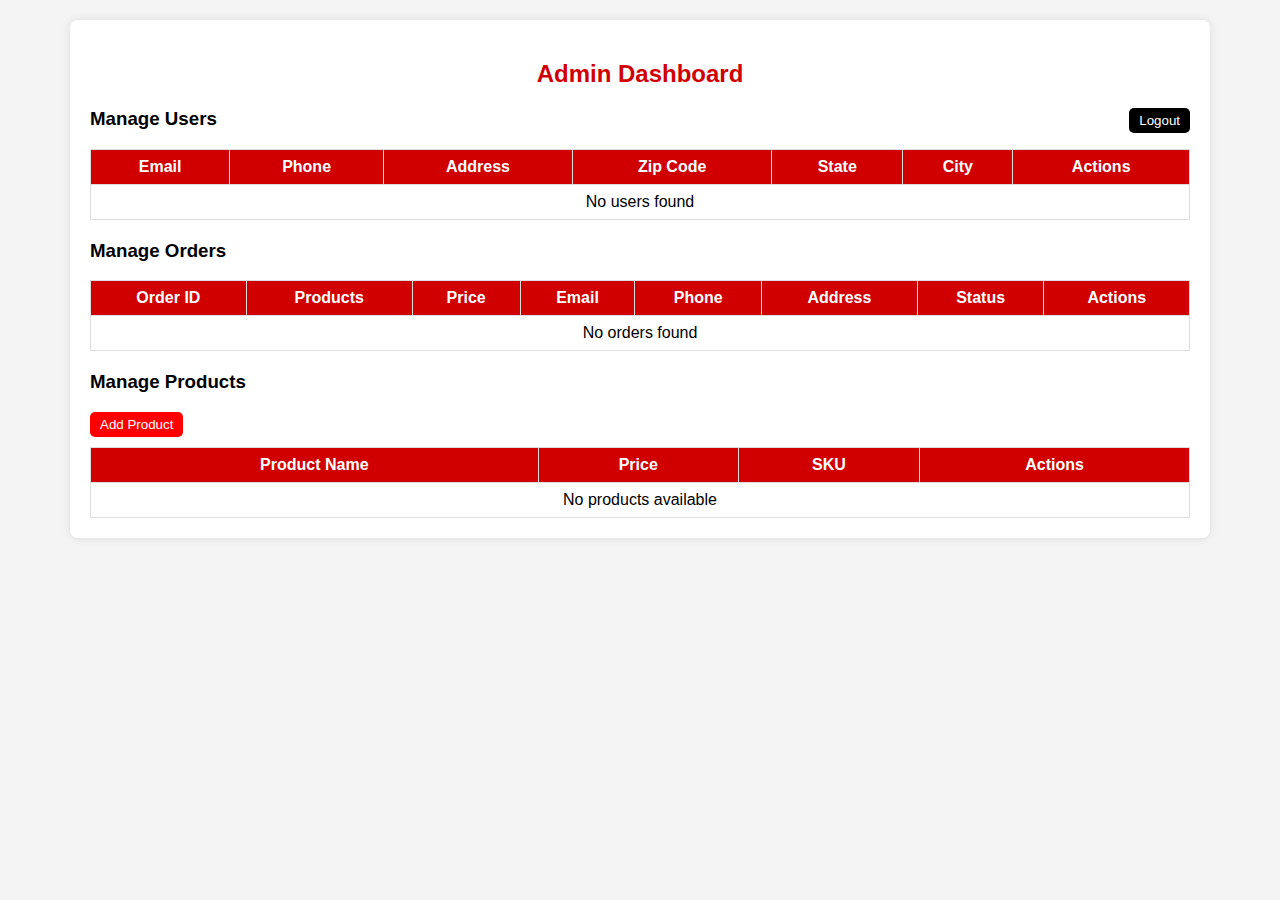
==== admin.html @ 14b1da3c "Add files via upload" ====
<!DOCTYPE html>
<html lang="en">
<head>
    <meta charset="UTF-8">
    <meta name="viewport" content="width=device-width, initial-scale=1.0">
    <title>Admin Panel - VS Trendy</title>
    <style>
        body {
            font-family: Arial, sans-serif;
            margin: 0;
            padding: 0;
            background-color: #f4f4f4;
        }
        .container {
            max-width: 1100px;
            margin: 20px auto;
            padding: 20px;
            background: white;
            box-shadow: 0px 0px 10px rgba(0, 0, 0, 0.1);
            border-radius: 8px;
        }
        h2 {
            text-align: center;
            color: #D10000;
        }
        .section {
            margin-top: 20px;
        }
        table {
            width: 100%;
            border-collapse: collapse;
            margin-top: 10px;
        }
        table, th, td {
            border: 1px solid #ddd;
            text-align: center;
            padding: 8px;
        }
        th {
            background-color: #D10000;
            color: white;
        }
        button {
            background: red;
            color: white;
            border: none;
            padding: 5px 10px;
            cursor: pointer;
            border-radius: 5px;
        }
        button:hover {
            background: darkred;
        }
        .logout {
            float: right;
            background: black;
        }
    </style>
</head>
<body>

    <div class="container">
        <h2>Admin Dashboard</h2>
        <button class="logout" onclick="logout()">Logout</button>

        <!-- User Management Section -->
        <div class="section">
            <h3>Manage Users</h3>
            <table>
                <thead>
                    <tr>
                        <th>Email</th>
                        <th>Phone</th>
                        <th>Address</th>
                        <th>Zip Code</th>
                        <th>State</th>
                        <th>City</th>
                        <th>Actions</th>
                    </tr>
                </thead>
                <tbody id="userTable"></tbody>
            </table>
        </div>

        <!-- Order Management Section -->
        <div class="section">
            <h3>Manage Orders</h3>
            <table>
                <thead>
                    <tr>
                        <th>Order ID</th>
                        <th>Products</th>
                        <th>Price</th>
                        <th>Email</th>
                        <th>Phone</th>
                        <th>Address</th>
                        <th>Status</th>
                        <th>Actions</th>
                    </tr>
                </thead>
                <tbody id="orderTable"></tbody>
            </table>
        </div>

        <!-- Product Management Section -->
        <div class="section">
            <h3>Manage Products</h3>
            <button onclick="addProduct()">Add Product</button>
            <table>
                <thead>
                    <tr>
                        <th>Product Name</th>
                        <th>Price</th>
                        <th>SKU</th>
                        <th>Actions</th>
                    </tr>
                </thead>
                <tbody id="productTable"></tbody>
            </table>
        </div>
    </div>

    <script>
        // Logout Function
        function logout() {
            localStorage.removeItem("loggedInUser");
            window.location.href = "index.html";
        }

        // Load Users
        function loadUsers() {
            let userTable = document.getElementById("userTable");
            userTable.innerHTML = "";

            let usersData = JSON.parse(localStorage.getItem("users")) || {};
            let users = Array.isArray(usersData) ? usersData : Object.values(usersData);

            if (users.length === 0) {
                userTable.innerHTML = `<tr><td colspan="7">No users found</td></tr>`;
                return;
            }

            users.forEach((user, index) => {
                userTable.innerHTML += `
                    <tr>
                        <td>${user.email || "N/A"}</td>
                        <td>${user.phone || "N/A"}</td>
                        <td>${user.address || "N/A"}</td>
                        <td>${user.zip || "N/A"}</td>
                        <td>${user.state || "N/A"}</td>
                        <td>${user.city || "N/A"}</td>
                        <td>
                            <button onclick="deleteUser('${user.email}')">Delete</button>
                        </td>
                    </tr>
                `;
            });
        }

        // Delete User
        function deleteUser(email) {
            let users = JSON.parse(localStorage.getItem("users")) || [];
            users = users.filter(user => user.email !== email);
            localStorage.setItem("users", JSON.stringify(users));
            loadUsers();
        }

        // Load Orders
        function loadOrders() {
            let orderTable = document.getElementById("orderTable");
            orderTable.innerHTML = "";

            let orders = JSON.parse(localStorage.getItem("orders")) || [];

            if (orders.length === 0) {
                orderTable.innerHTML = `<tr><td colspan="8">No orders found</td></tr>`;
                return;
            }

            orders.forEach((order, index) => {
                let productDetails = order.product ? order.product.name : "No product details";
                let price = order.product ? `₹${order.product.price}` : "N/A";

                orderTable.innerHTML += `
                    <tr>
                        <td>${order.orderID || "N/A"}</td>
                        <td>${productDetails}</td>
                        <td>${price}</td>
                        <td>${order.email || "N/A"}</td>
                        <td>${order.phone || "N/A"}</td>
                        <td>${order.address || "N/A"}</td>
                        <td>${order.status || "Pending"}</td>
                        <td>
                            <button onclick="cancelOrder(${index})">Cancel</button>
                        </td>
                    </tr>
                `;
            });
        }

        // Cancel Order
        function cancelOrder(index) {
            let orders = JSON.parse(localStorage.getItem("orders")) || [];
            orders.splice(index, 1);
            localStorage.setItem("orders", JSON.stringify(orders));
            loadOrders();
        }

        // Load Products
        function loadProducts() {
            let productTable = document.getElementById("productTable");
            productTable.innerHTML = "";
            let products = JSON.parse(localStorage.getItem("products")) || [];

            if (products.length === 0) {
                productTable.innerHTML = `<tr><td colspan="4">No products available</td></tr>`;
                return;
            }

            products.forEach((product, index) => {
                productTable.innerHTML += `
                    <tr>
                        <td>${product.name || "N/A"}</td>
                        <td>₹${product.price || "N/A"}</td>
                        <td>${product.sku || "N/A"}</td>
                        <td>
                            <button onclick="removeProduct(${index})">Remove</button>
                        </td>
                    </tr>
                `;
            });
        }

        // Add Product
        function addProduct() {
            let name = prompt("Enter product name:");
            let price = prompt("Enter product price:");
            let sku = prompt("Enter product SKU:");

            if (name && price && sku) {
                let products = JSON.parse(localStorage.getItem("products")) || [];
                products.push({ name, price, sku });
                localStorage.setItem("products", JSON.stringify(products));
                loadProducts();
            }
        }

        // Remove Product
        function removeProduct(index) {
            let products = JSON.parse(localStorage.getItem("products"));
            products.splice(index, 1);
            localStorage.setItem("products", JSON.stringify(products));
            loadProducts();
        }

        // Load all data when page loads
        window.onload = function() {
            loadUsers();
            loadOrders();
            loadProducts();
        };
    </script>

</body>
</html>
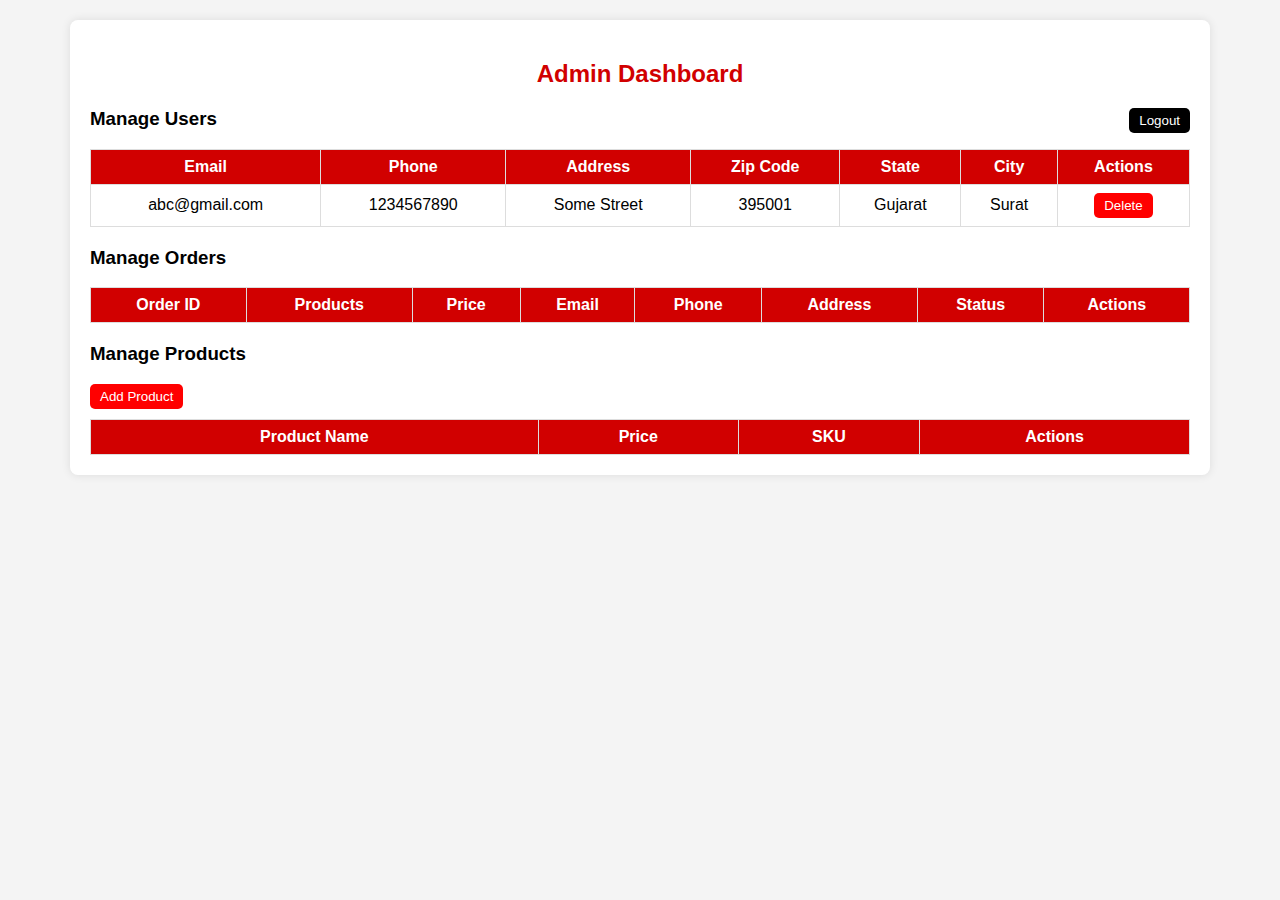
==== commit 0195a6d8: "admin.html" ====
--- a/admin.html
+++ b/admin.html
@@ -166,37 +166,18 @@
         }
 
         // Load Orders
-        function loadOrders() {
-            let orderTable = document.getElementById("orderTable");
-            orderTable.innerHTML = "";
-
-            let orders = JSON.parse(localStorage.getItem("orders")) || [];
-
-            if (orders.length === 0) {
-                orderTable.innerHTML = `<tr><td colspan="8">No orders found</td></tr>`;
-                return;
-            }
-
-            orders.forEach((order, index) => {
-                let productDetails = order.product ? order.product.name : "No product details";
-                let price = order.product ? `₹${order.product.price}` : "N/A";
-
-                orderTable.innerHTML += `
-                    <tr>
-                        <td>${order.orderID || "N/A"}</td>
-                        <td>${productDetails}</td>
-                        <td>${price}</td>
-                        <td>${order.email || "N/A"}</td>
-                        <td>${order.phone || "N/A"}</td>
-                        <td>${order.address || "N/A"}</td>
-                        <td>${order.status || "Pending"}</td>
-                        <td>
-                            <button onclick="cancelOrder(${index})">Cancel</button>
-                        </td>
-                    </tr>
-                `;
-            });
-        }
+        let users = JSON.parse(localStorage.getItem("users")) || [];
+users.push({
+  email: "abc@gmail.com",
+  phone: "1234567890",
+  address: "Some Street",
+  zip: "395001",
+  state: "Gujarat",
+  city: "Surat",
+  password: "abc123"
+});
+localStorage.setItem("users", JSON.stringify(users));
+
 
         // Cancel Order
         function cancelOrder(index) {
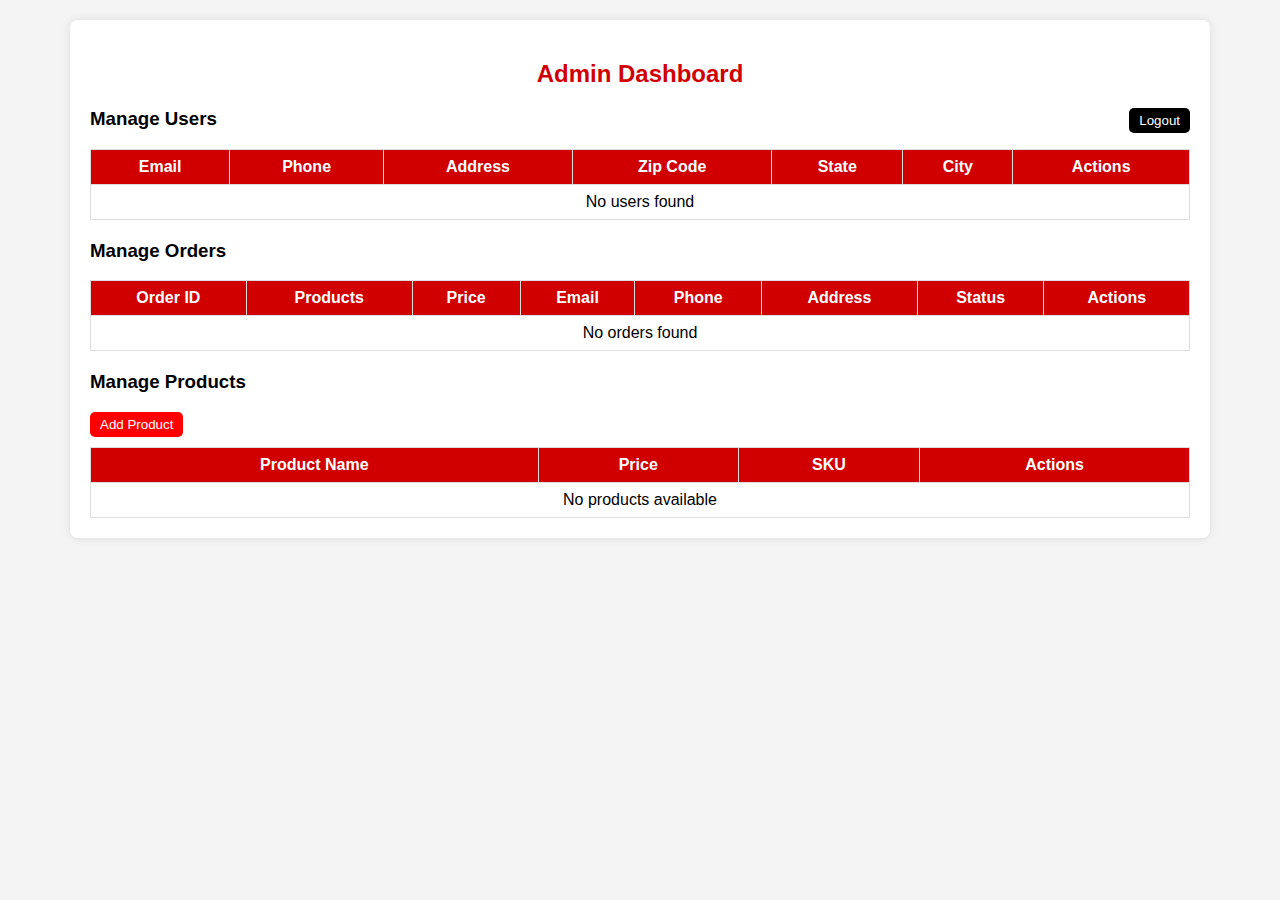
==== commit 9a538bd9: "admin.html" ====
--- a/admin.html
+++ b/admin.html
@@ -129,33 +129,32 @@
 
         // Load Users
         function loadUsers() {
-            let userTable = document.getElementById("userTable");
-            userTable.innerHTML = "";
-
-            let usersData = JSON.parse(localStorage.getItem("users")) || {};
-            let users = Array.isArray(usersData) ? usersData : Object.values(usersData);
-
-            if (users.length === 0) {
-                userTable.innerHTML = `<tr><td colspan="7">No users found</td></tr>`;
-                return;
-            }
-
-            users.forEach((user, index) => {
-                userTable.innerHTML += `
-                    <tr>
-                        <td>${user.email || "N/A"}</td>
-                        <td>${user.phone || "N/A"}</td>
-                        <td>${user.address || "N/A"}</td>
-                        <td>${user.zip || "N/A"}</td>
-                        <td>${user.state || "N/A"}</td>
-                        <td>${user.city || "N/A"}</td>
-                        <td>
-                            <button onclick="deleteUser('${user.email}')">Delete</button>
-                        </td>
-                    </tr>
-                `;
-            });
-        }
+    let userTable = document.getElementById("userTable");
+    userTable.innerHTML = "";
+
+    let users = JSON.parse(localStorage.getItem("users")) || [];
+
+    if (!Array.isArray(users) || users.length === 0) {
+        userTable.innerHTML = `<tr><td colspan="7">No users found</td></tr>`;
+        return;
+    }
+
+    users.forEach((user, index) => {
+        userTable.innerHTML += `
+            <tr>
+                <td>${user.email || "N/A"}</td>
+                <td>${user.phone || "N/A"}</td>
+                <td>${user.address || "N/A"}</td>
+                <td>${user.zip || "N/A"}</td>
+                <td>${user.state || "N/A"}</td>
+                <td>${user.city || "N/A"}</td>
+                <td>
+                    <button onclick="deleteUser(${index})">Delete</button>
+                </td>
+            </tr>
+        `;
+    });
+}
 
         // Delete User
         function deleteUser(email) {
@@ -166,18 +165,37 @@
         }
 
         // Load Orders
-        let users = JSON.parse(localStorage.getItem("users")) || [];
-users.push({
-  email: "abc@gmail.com",
-  phone: "1234567890",
-  address: "Some Street",
-  zip: "395001",
-  state: "Gujarat",
-  city: "Surat",
-  password: "abc123"
-});
-localStorage.setItem("users", JSON.stringify(users));
-
+        function loadOrders() {
+            let orderTable = document.getElementById("orderTable");
+            orderTable.innerHTML = "";
+
+            let orders = JSON.parse(localStorage.getItem("orders")) || [];
+
+            if (orders.length === 0) {
+                orderTable.innerHTML = `<tr><td colspan="8">No orders found</td></tr>`;
+                return;
+            }
+
+            orders.forEach((order, index) => {
+                let productDetails = order.product ? order.product.name : "No product details";
+                let price = order.product ? `₹${order.product.price}` : "N/A";
+
+                orderTable.innerHTML += `
+                    <tr>
+                        <td>${order.orderID || "N/A"}</td>
+                        <td>${productDetails}</td>
+                        <td>${price}</td>
+                        <td>${order.email || "N/A"}</td>
+                        <td>${order.phone || "N/A"}</td>
+                        <td>${order.address || "N/A"}</td>
+                        <td>${order.status || "Pending"}</td>
+                        <td>
+                            <button onclick="cancelOrder(${index})">Cancel</button>
+                        </td>
+                    </tr>
+                `;
+            });
+        }
 
         // Cancel Order
         function cancelOrder(index) {
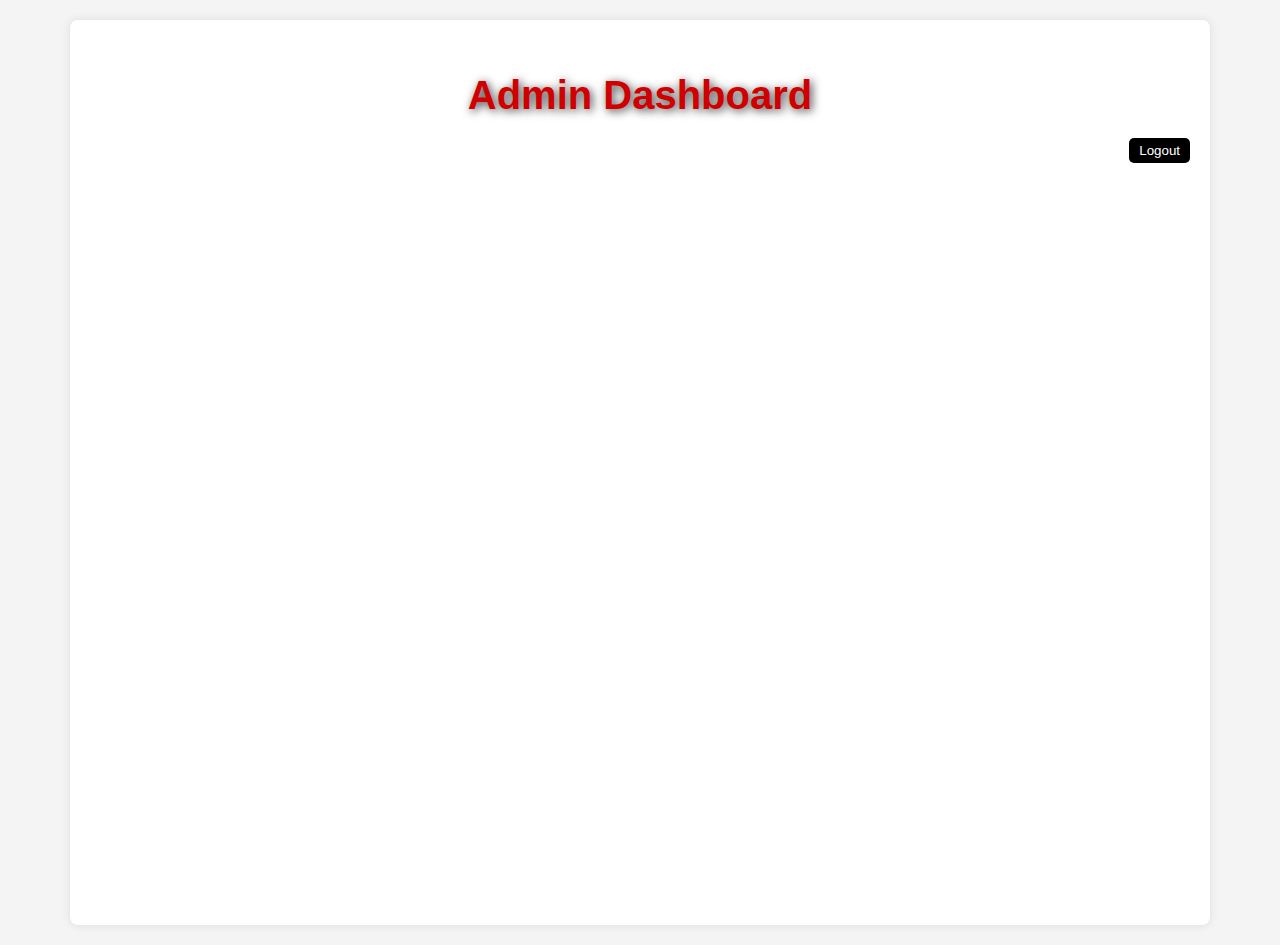
==== commit ae41a638: "admin.html" ====
--- a/admin.html
+++ b/admin.html
@@ -3,6 +3,8 @@
 <head>
     <meta charset="UTF-8">
     <meta name="viewport" content="width=device-width, initial-scale=1.0">
+    
+    <link rel="stylesheet" href="style.css">
     <title>Admin Panel - VS Trendy</title>
     <style>
         body {
@@ -132,7 +134,8 @@
     let userTable = document.getElementById("userTable");
     userTable.innerHTML = "";
 
-    let users = JSON.parse(localStorage.getItem("users")) || [];
+    let usersData = JSON.parse(localStorage.getItem("users")) || {};
+    let users = Array.isArray(usersData) ? usersData : Object.values(usersData);
 
     if (!Array.isArray(users) || users.length === 0) {
         userTable.innerHTML = `<tr><td colspan="7">No users found</td></tr>`;
--- a/style.css
+++ b/style.css
@@ -0,0 +1,328 @@
+/*
+Theme Name: VS Trendy
+Theme URI: http://yourwebsite.com/
+Author: Your Name
+Author URI: http://yourwebsite.com/
+Description: This is a custom theme for VS Trendy.
+Version: 1.0
+License: GNU General Public License v2 or later
+License URI: http://www.gnu.org/licenses/gpl-2.0.html
+Text Domain: vs-trendy
+*/
+
+
+/* General Styles */
+body {
+    font-family: 'Poppins', sans-serif;
+    margin: 0;
+    padding: 0;
+    background-color: #fff;
+    color: #000000;
+    overflow-x: hidden;
+}
+
+/* Navbar */
+.navbar {
+    display: flex;
+    align-items: center;
+    justify-content: space-between;
+    background: #fff;
+    padding: 1rem 2rem;
+    box-shadow: 0 2px 10px rgba(0, 0, 0, 0.1);
+}
+
+.navbar .logo {
+    height: 50px;
+}
+
+.navbar ul {
+    list-style: none;
+    display: flex;
+    gap: 20px;
+}
+
+.navbar a {
+    text-decoration: none;
+    color: red;
+    font-weight: bold;
+}
+
+/* Hero Section */
+#hero {
+    position: relative;
+    height: 500px;
+    background: black;
+    display: flex;
+    flex-direction: column;
+    justify-content: center;
+    align-items: center;
+    text-align: center;
+    color: white;
+    font-size: 2rem;
+    overflow: hidden;
+}
+
+/* Smoke Effect */
+.smoke-effect {
+    position: absolute;
+    width: 300px;
+    height: 300px;
+    background: url('smoke.gif') no-repeat center center/cover;
+    opacity: 0;
+    transition: opacity 0.3s ease-in-out;
+    pointer-events: none;
+}
+
+/* Background from Trending Now to Footer */
+.animated-bg {
+    background: url('vs-trendy-bg.png') no-repeat center center/cover;
+    background-size: cover;
+    background-attachment: fixed;
+    position: relative;
+    padding: 100px 0;
+    text-align: center;
+    color: #ffffff;
+}
+
+/* Sections */
+.section {
+    opacity: 0;
+    transform: translateX(100px);
+    transition: all 1s ease-in-out;
+    padding: 50px 0;
+    text-align: center;
+    position: relative;
+}
+
+/* Make Sections Appear on Scroll */
+.section.visible {
+    opacity: 1;
+    transform: translateX(0);
+}
+
+/* Section Titles */
+h2 {
+    font-size: 2.5rem;
+    font-weight: bold;
+    text-shadow: 2px 2px 10px rgba(0, 0, 0, 0.8);
+    margin-bottom: 20px;
+    position: relative;
+}
+
+/* Product & Sale Sections */
+.product-container, .sale-products, .category-container {
+    display: flex;
+    justify-content: center;
+    gap: 20px;
+    padding: 20px;
+    flex-wrap: wrap;
+    position: relative;
+}
+
+.product {
+    background: rgba(255, 255, 255, 0.1);
+    padding: 20px;
+    border-radius: 10px;
+    box-shadow: 0px 5px 15px rgba(255, 255, 255, 0.2);
+    transition: transform 0.3s ease-in-out;
+    font-size: 1.2rem;
+    font-weight: bold;
+    text-align: center;
+    color: #ffffff;
+}
+
+.product:hover {
+    transform: scale(1.05);
+}
+
+/* Category Section */
+.category-container a {
+    text-decoration: none;
+    font-size: 1.5rem;
+    font-weight: bold;
+    color: #ffffff;
+    text-align: center;
+}
+
+.category img {
+    width: 150px;
+    height: 150px;
+    border-radius: 10px;
+    transition: transform 0.3s ease-in-out;
+}
+
+.category img:hover {
+    transform: scale(1.1);
+}
+
+/* -------- RESPONSIVE STYLES -------- */
+@media (max-width: 1200px) {
+    .brand-name {
+        margin-right: 250px;
+    }
+}
+
+@media (max-width: 992px) {
+    .brand-name {
+        margin-right: 100px;
+        font-size: 1.3rem;
+    }
+
+    .navbar ul {
+        display: none;
+        flex-direction: column;
+        background: rgba(0, 0, 0, 0.9);
+        position: absolute;
+        top: 60px;
+        right: 0;
+        width: 100%;
+        text-align: center;
+    }
+
+    .navbar ul.show {
+        display: flex;
+    }
+
+    .navbar ul li {
+        padding: 10px;
+        border-bottom: 1px solid white;
+    }
+
+    .navbar ul li:last-child {
+        border-bottom: none;
+    }
+
+    .hamburger {
+        display: block;
+        font-size: 2rem;
+        color: white;
+        cursor: pointer;
+        margin-left: auto;
+    }
+
+    #hero h1 {
+        font-size: 3rem;
+        padding: 5px 15px;
+    }
+
+    .button {
+        font-size: 1rem;
+        padding: 10px 20px;
+    }
+
+    .product-container {
+        flex-wrap: wrap;
+        justify-content: center;
+    }
+}
+
+@media (max-width: 768px) {
+    .brand-name {
+        font-size: 1.2rem;
+        margin-right: 50px;
+    }
+
+    #hero {
+        padding: 50px 20px;
+        height: 80vh;
+    }
+
+    #hero h1 {
+        font-size: 2.5rem;
+        letter-spacing: 2px;
+    }
+
+    .category-container {
+        flex-direction: column;
+    }
+
+    .product {
+        width: 90%;
+    }
+
+    .footer {
+        font-size: 1rem;
+    }
+}
+
+@media (max-width: 576px) {
+    .navbar {
+        padding: 10px 20px;
+    }
+
+    .brand-name {
+        font-size: 1rem;
+        margin-right: 20px;
+    }
+
+    .hamburger {
+        font-size: 1.8rem;
+    }
+
+    #hero {
+        height: 70vh;
+    }
+
+    #hero h1 {
+        font-size: 2rem;
+    }
+
+    .button {
+        font-size: 0.9rem;
+        padding: 8px 16px;
+    }
+
+    .product-container {
+        flex-direction: column;
+        align-items: center;
+    }
+
+    .product {
+        width: 100%;
+    }
+
+    .footer {
+        font-size: 0.9rem;
+    }
+}
+@media (max-width: 992px) {
+    .navbar ul {
+        display: none;
+        flex-direction: column;
+        position: absolute;
+        top: 60px;
+        right: 0;
+        width: 100%;
+        background: rgba(0, 0, 0, 0.9);
+        text-align: center;
+    }
+
+    .navbar ul.show {
+        display: flex;
+    }
+
+    .navbar ul li {
+        padding: 10px;
+        border-bottom: 1px solid white;
+    }
+
+    .navbar ul li:last-child {
+        border-bottom: none;
+    }
+
+    /* 🔥 Fix: Hamburger Icon */
+    .hamburger {
+        display: block;
+        font-size: 2rem;
+        color: white;
+        cursor: pointer;
+        margin-left: auto;
+        z-index: 1000; /* Ensure it appears above other elements */
+    }
+}
+@media (max-width: 768px) {
+   .contact-box, .checkout-form, .user-dashboard {
+      width: 90%;
+      margin: auto;
+   }
+}
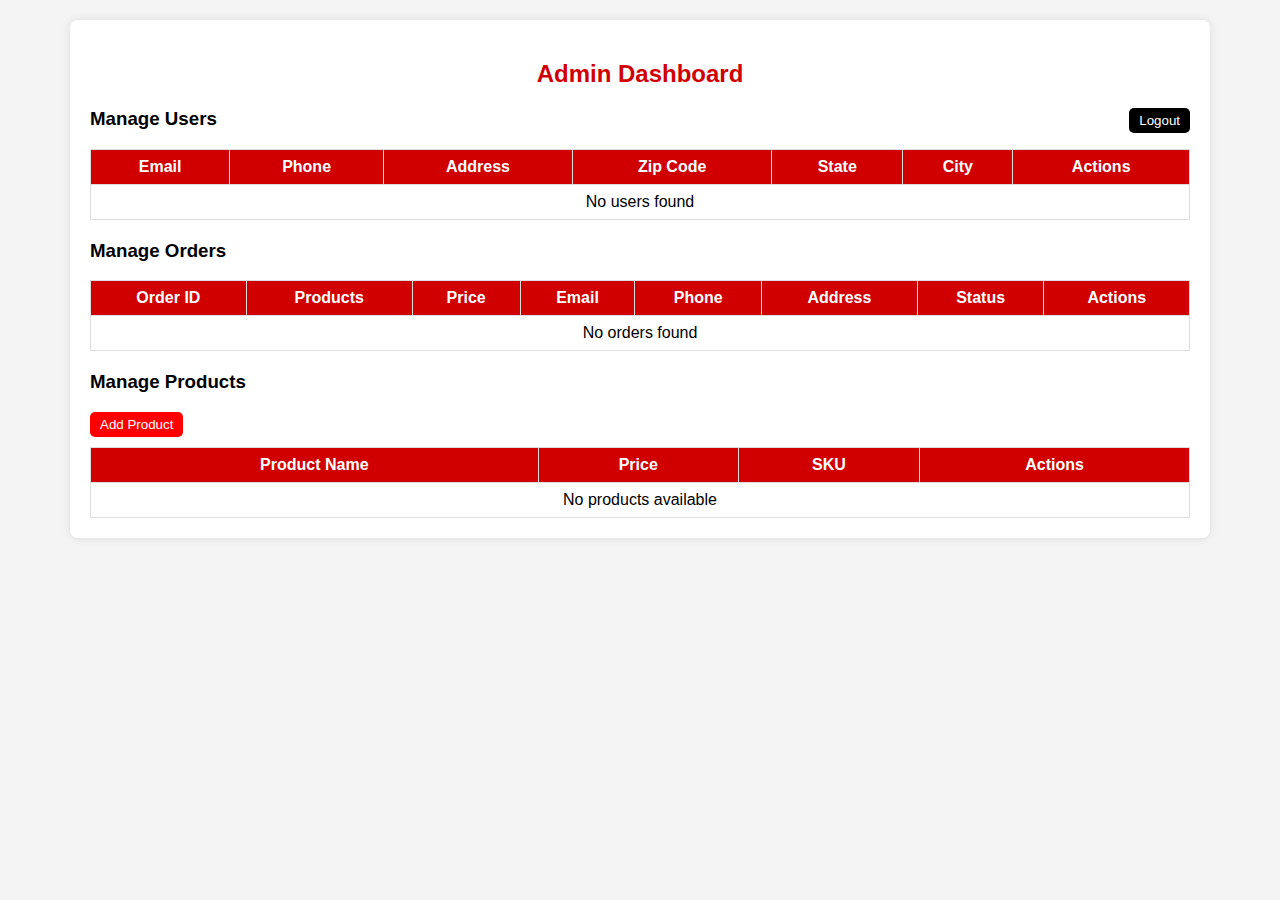
==== commit 7450ad35: "admin.html" ====
--- a/admin.html
+++ b/admin.html
@@ -4,7 +4,6 @@
     <meta charset="UTF-8">
     <meta name="viewport" content="width=device-width, initial-scale=1.0">
     
-    <link rel="stylesheet" href="style.css">
     <title>Admin Panel - VS Trendy</title>
     <style>
         body {
